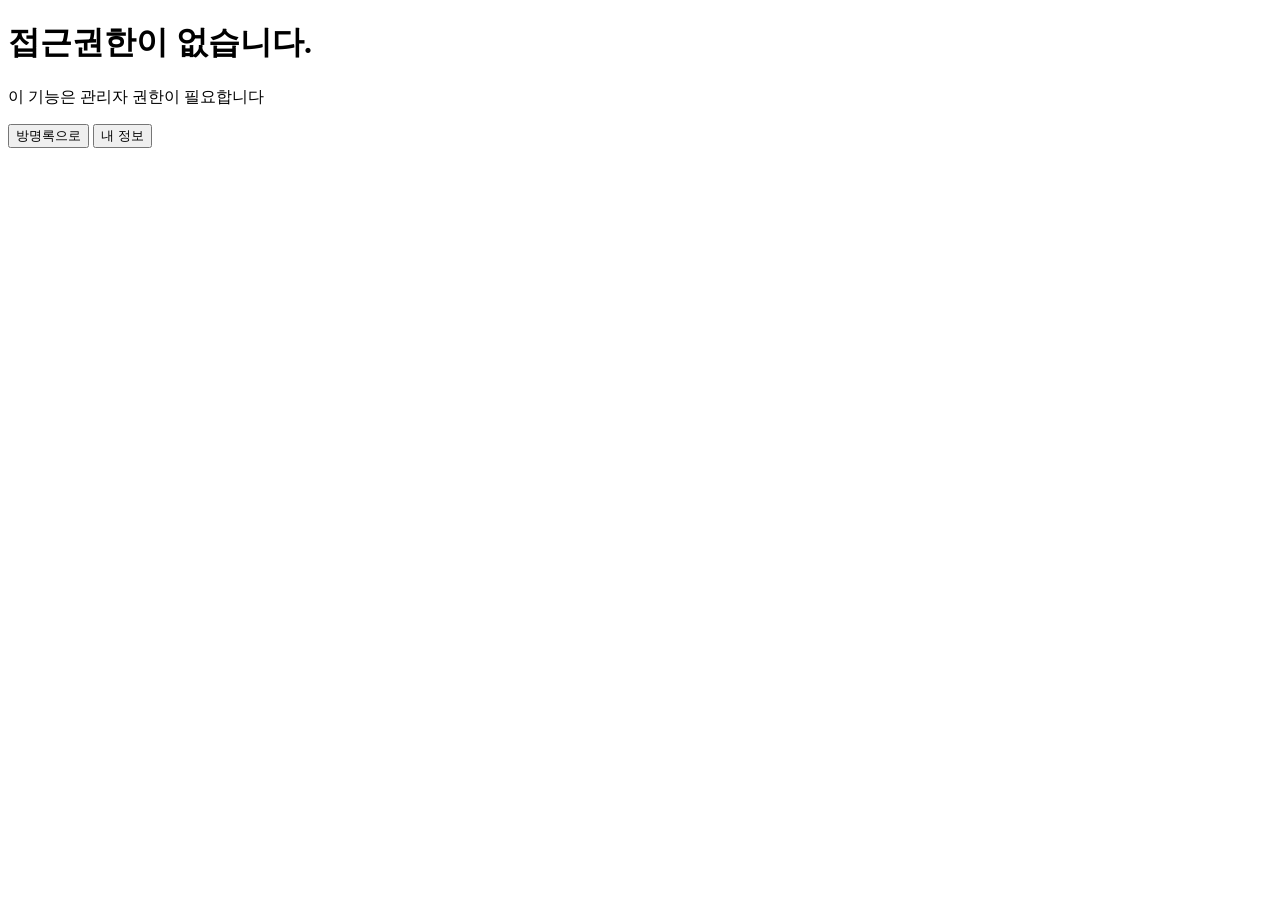
==== src/main/resources/templates/access-denied.html @ 143cf026 "first commit" ====
<!DOCTYPE html>
<html lang="ko" xmlns:th="http:/www.thymeleaf.org">
<head>
    <meta charset="UTF-8">
    <title>접근 거부</title>
    <link rel="stylesheet" href="/css/visitor.css">
</head>
<body>
    <h1>접근권한이 없습니다.</h1>
    <p>이 기능은 관리자 권한이 필요합니다</p>
    <p>
        <a th:href="@{/visitorMain}"><button>방명록으로</button></a>
        <a th:href="@{/members/me}"><button>내 정보</button></a>
    </p>
</body>
</html>
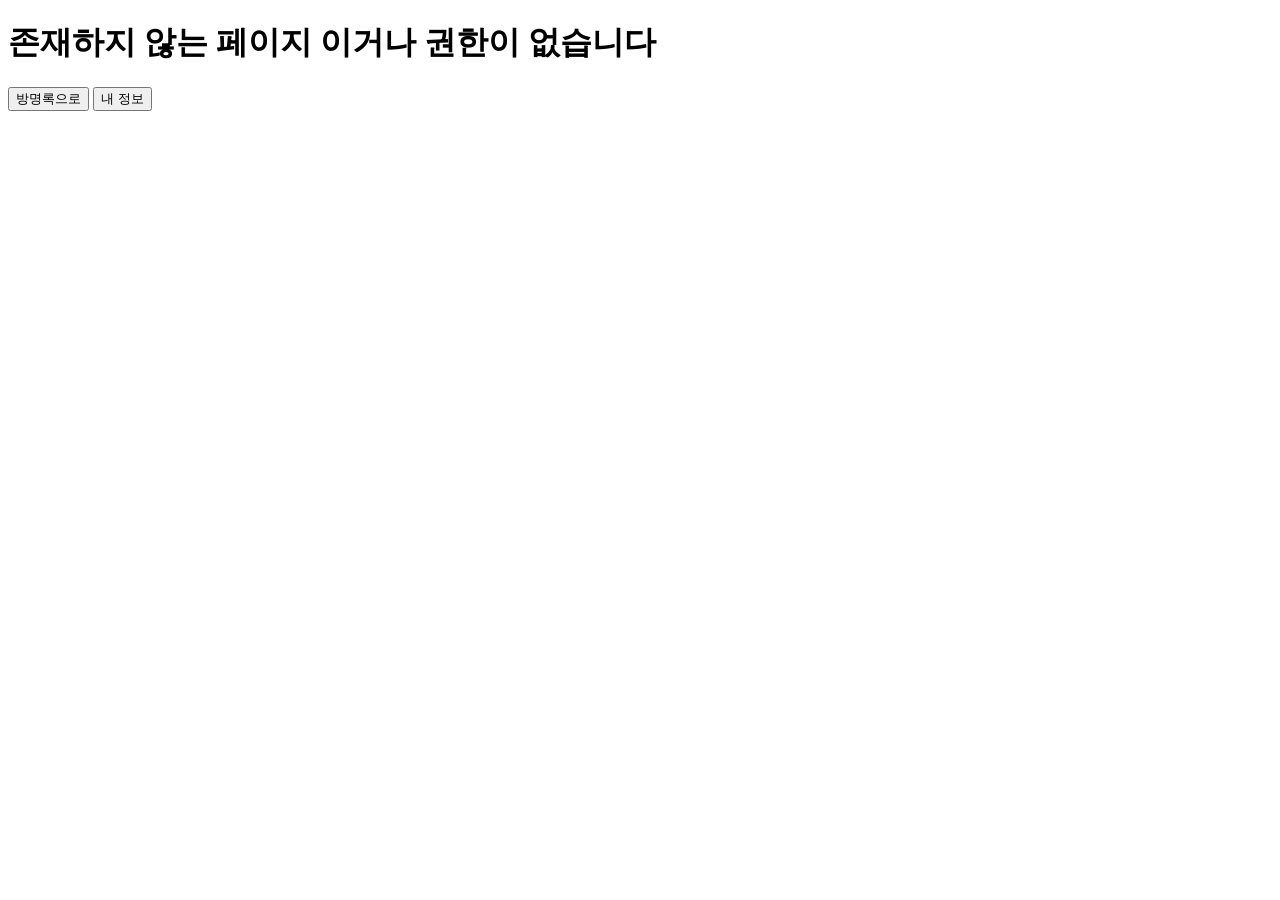
==== commit 88930b53: "as" ====
--- a/src/main/resources/templates/access-denied.html
+++ b/src/main/resources/templates/access-denied.html
@@ -6,8 +6,7 @@
     <link rel="stylesheet" href="/css/visitor.css">
 </head>
 <body>
-    <h1>접근권한이 없습니다.</h1>
-    <p>이 기능은 관리자 권한이 필요합니다</p>
+    <h1>존재하지 않는 페이지 이거나 권한이 없습니다</h1>
     <p>
         <a th:href="@{/visitorMain}"><button>방명록으로</button></a>
         <a th:href="@{/members/me}"><button>내 정보</button></a>
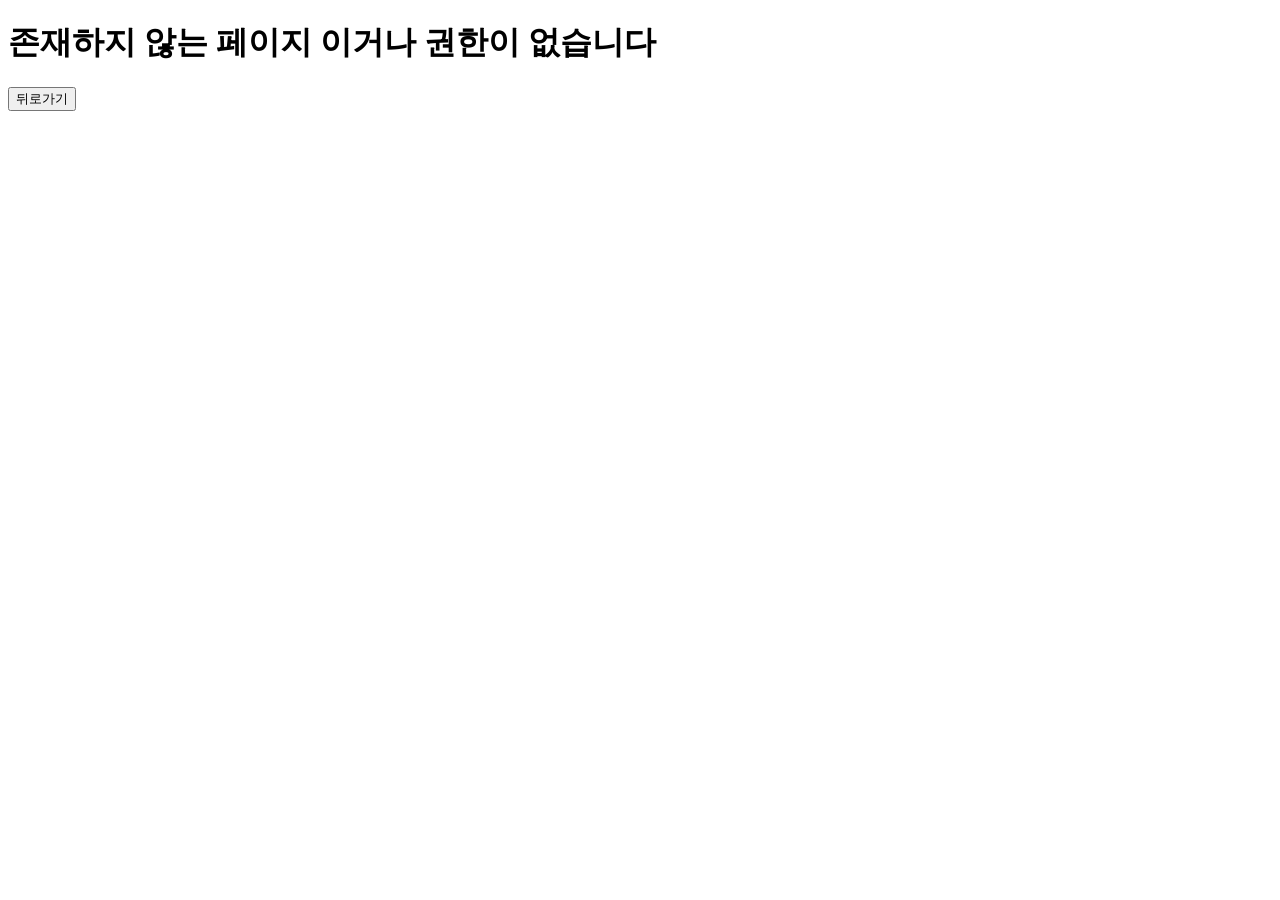
==== commit f096bc9e: "fix" ====
--- a/src/main/resources/templates/access-denied.html
+++ b/src/main/resources/templates/access-denied.html
@@ -8,8 +8,7 @@
 <body>
     <h1>존재하지 않는 페이지 이거나 권한이 없습니다</h1>
     <p>
-        <a th:href="@{/visitorMain}"><button>방명록으로</button></a>
-        <a th:href="@{/members/me}"><button>내 정보</button></a>
+        <a th:href="@{/visitorMain}"><button>뒤로가기</button></a>
     </p>
 </body>
 </html>
